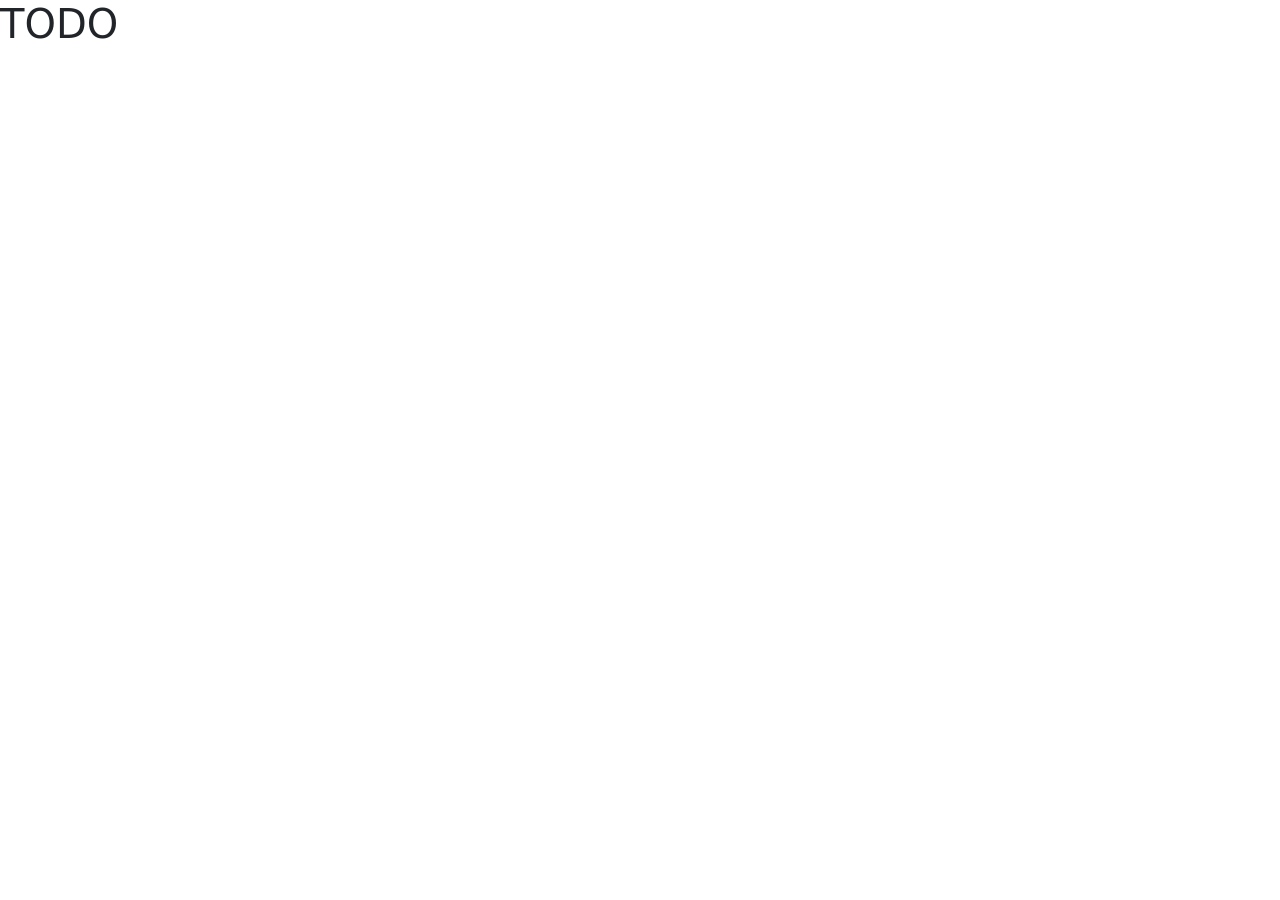
==== arcs/arc.html @ 7686cbae "Readded the html files" ====
<!DOCTYPE html>
<html>
    <head>
        <meta charset="utf-8">
        <title></title>
        <link rel="stylesheet" href="https://cdn.jsdelivr.net/npm/bootstrap@5.3.8/dist/css/bootstrap.min.css" rel="stylesheet">
    </head>
    <body>       
        <script src="" async defer></script>
        <h1>TODO</h1>
    </body>
</html>
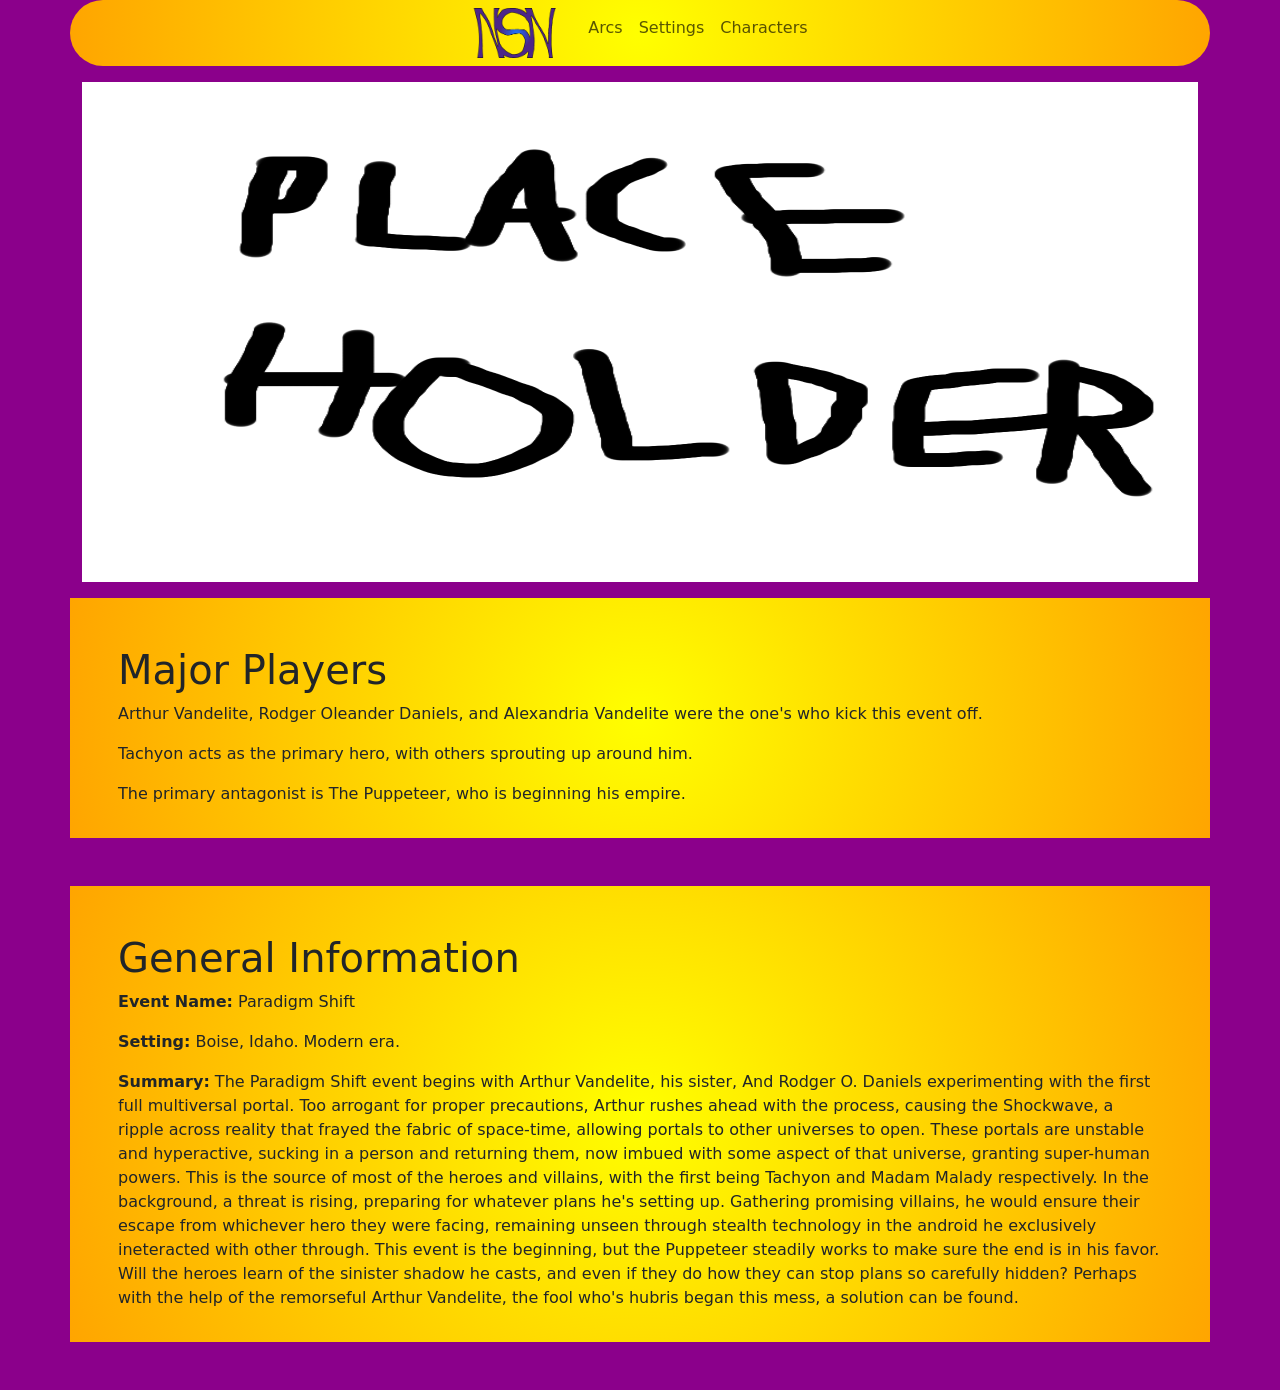
==== commit f91d85bd: "Added the arcs and character pages" ====
--- a/arcs/arc.html
+++ b/arcs/arc.html
@@ -4,9 +4,55 @@
         <meta charset="utf-8">
         <title></title>
         <link rel="stylesheet" href="https://cdn.jsdelivr.net/npm/bootstrap@5.3.8/dist/css/bootstrap.min.css" rel="stylesheet">
+        <link href="../css/shared.css" rel="stylesheet">
     </head>
     <body>       
-        <script src="" async defer></script>
-        <h1>TODO</h1>
+        <script src="https://ajax.googleapis.com/ajax/libs/jquery/3.7.1/jquery.min.js"></script>
+        <script src="../js/shared.js" async defer></script>
+        <div class="container bg-yellow-gradient rounded-pill">
+            <nav class="navbar navbar-expand-sm">
+                <ul class="navbar-nav">
+                    <li class="nav-item">
+                        <a class="navbar-brand" href="../index.html"><img src="../visuals/NSN.png" class="grow-100" alt="Logo" width="100px"></a>
+                    </li>
+                    <li class="nav-item">
+                        <a class="nav-link" href="../arcs/arcSelection.html">Arcs</a>
+                    </li>
+                    <li class="nav-item">
+                        <a class="nav-link" href="../settings/settingSelection.html">Settings</a>
+                    </li>
+                    <li class="nav-item">
+                        <a class="nav-link" href="../characters/characterSelection.html">Characters</a>
+                    </li>
+                </ul>
+            </nav>
+        </div>
+
+
+        <div class="container d-flex container-sm justify-content-center mt-3 mb-3">
+            <img src="../visuals/placeholder.png" alt="Arc Image" width="100%" height="500px">
+        </div>
+
+        <div class="container bg-yellow-gradient p-5 pb-3 mt-3 mb-5">
+            <h1>Major Players</h1>
+            <p>Arthur Vandelite, Rodger Oleander Daniels, and Alexandria Vandelite were the one's who kick this event off.</p>
+            <p>Tachyon acts as the primary hero, with others sprouting up around him.</p>
+            <p>The primary antagonist is The Puppeteer, who is beginning his empire.</p>
+        </div>
+
+        <div class="container bg-yellow-gradient p-5 pb-3 mt-3 mb-5">
+            <h1>General Information</h1>
+            <p><strong>Event Name:</strong> Paradigm Shift</p>
+            <p><strong>Setting:</strong> Boise, Idaho. Modern era.</p>
+            <p><strong>Summary:</strong> The Paradigm Shift event begins with Arthur Vandelite, his sister, And Rodger O. Daniels experimenting with the first full multiversal portal.
+                Too arrogant for proper precautions, Arthur rushes ahead with the process, causing the Shockwave, a ripple across reality that frayed the fabric of space-time, allowing portals to other universes to open.
+                These portals are unstable and hyperactive, sucking in a person and returning them, now imbued with some aspect of that universe, granting super-human powers.
+                This is the source of most of the heroes and villains, with the first being Tachyon and Madam Malady respectively.
+                In the background, a threat is rising, preparing for whatever plans he's setting up.
+                Gathering promising villains, he would ensure their escape from whichever hero they were facing, remaining unseen through stealth technology in the android he exclusively ineteracted with other through.
+                This event is the beginning, but the Puppeteer steadily works to make sure the end is in his favor.
+                Will the heroes learn of the sinister shadow he casts, and even if they do how they can stop plans so carefully hidden?
+                Perhaps with the help of the remorseful Arthur Vandelite, the fool who's hubris began this mess, a solution can be found.</p>
+        </div>
     </body>
 </html>
--- a/css/shared.css
+++ b/css/shared.css
@@ -0,0 +1,24 @@
+body {
+    background-color: darkmagenta;
+}
+
+.card {
+    background-image: radial-gradient(circle at bottom, yellow, orange);
+}
+
+.small-card {
+    width: 500px;
+}
+
+.bg-yellow-gradient {
+    background-image: radial-gradient(circle at center, yellow, orange);
+}
+
+.navbar {
+    justify-content: space-around;
+}
+
+.centered {
+    justify-self: center;
+    padding: 0px 10px;
+}
